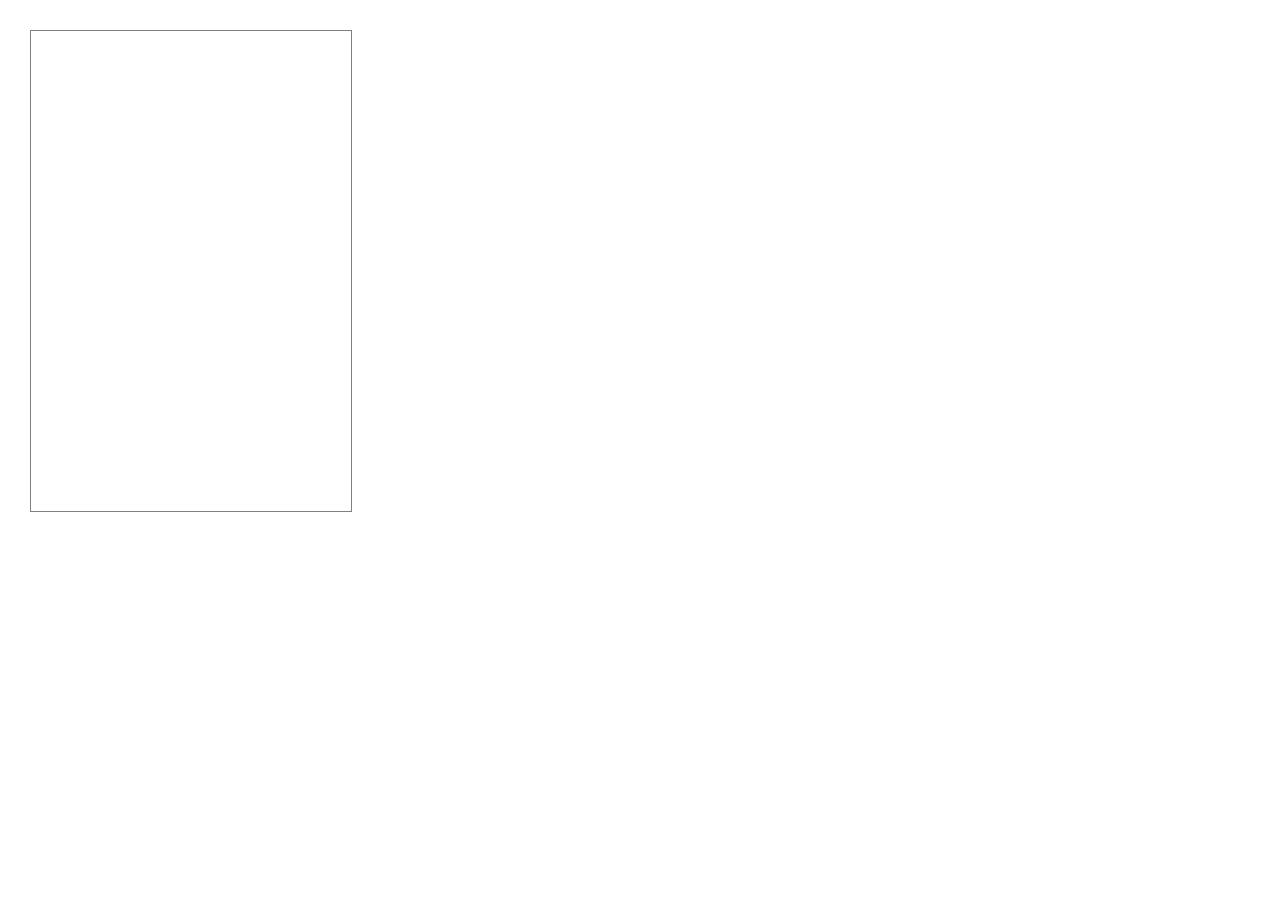
==== react-tutorial/public/search.html @ bd3c5db8 "initial commit" ====
<!DOCTYPE html>
<html>
  <head>
    <meta charset="utf-8">
    <title>React Tutorial</title>
    <!-- Not present in the tutorial. Just for basic styling. -->
    <link rel="stylesheet" href="css/base.css" />
    <script src="https://cdnjs.cloudflare.com/ajax/libs/react/0.14.7/react.js"></script>
    <script src="https://cdnjs.cloudflare.com/ajax/libs/react/0.14.7/react-dom.js"></script>
    <script src="https://cdnjs.cloudflare.com/ajax/libs/babel-core/5.6.15/browser.js"></script>
    <script src="https://cdnjs.cloudflare.com/ajax/libs/jquery/2.1.1/jquery.min.js"></script>
    <script src="https://cdnjs.cloudflare.com/ajax/libs/marked/0.3.2/marked.min.js"></script>
  </head>
  <body>
    <div id="content" style="width: 320px; height: 480px; border: 1px solid gray"></div>

    <script type="text/babel" src="search.js"></script>
    <script type="text/babel">
      ReactDOM.render(<Search/>, document.getElementById('content'))
    </script>
  </body>
</html>
---- react-tutorial/public/css/base.css ----
body {
  background: #fff;
  font-family: "Helvetica Neue", Helvetica, Arial, sans-serif;
  font-size: 15px;
  line-height: 1.7;
  margin: 0;
  padding: 30px;
}

a {
  color: #4183c4;
  text-decoration: none;
}

a:hover {
  text-decoration: underline;
}

code {
  background-color: #f8f8f8;
  border: 1px solid #ddd;
  border-radius: 3px;
  font-family: "Bitstream Vera Sans Mono", Consolas, Courier, monospace;
  font-size: 12px;
  margin: 0 2px;
  padding: 0 5px;
}

h1, h2, h3, h4 {
  font-weight: bold;
  margin: 0 0 15px;
  padding: 0;
}

h1 {
  border-bottom: 1px solid #ddd;
  font-size: 2.5em;
  font-weight: bold;
  margin: 0 0 15px;
  padding: 0;
}

h2 {
  border-bottom: 1px solid #eee;
  font-size: 2em;
}

h3 {
  font-size: 1.5em;
}

h4 {
  font-size: 1.2em;
}

p, ul {
  margin: 15px 0;
}

ul {
  padding-left: 30px;
}
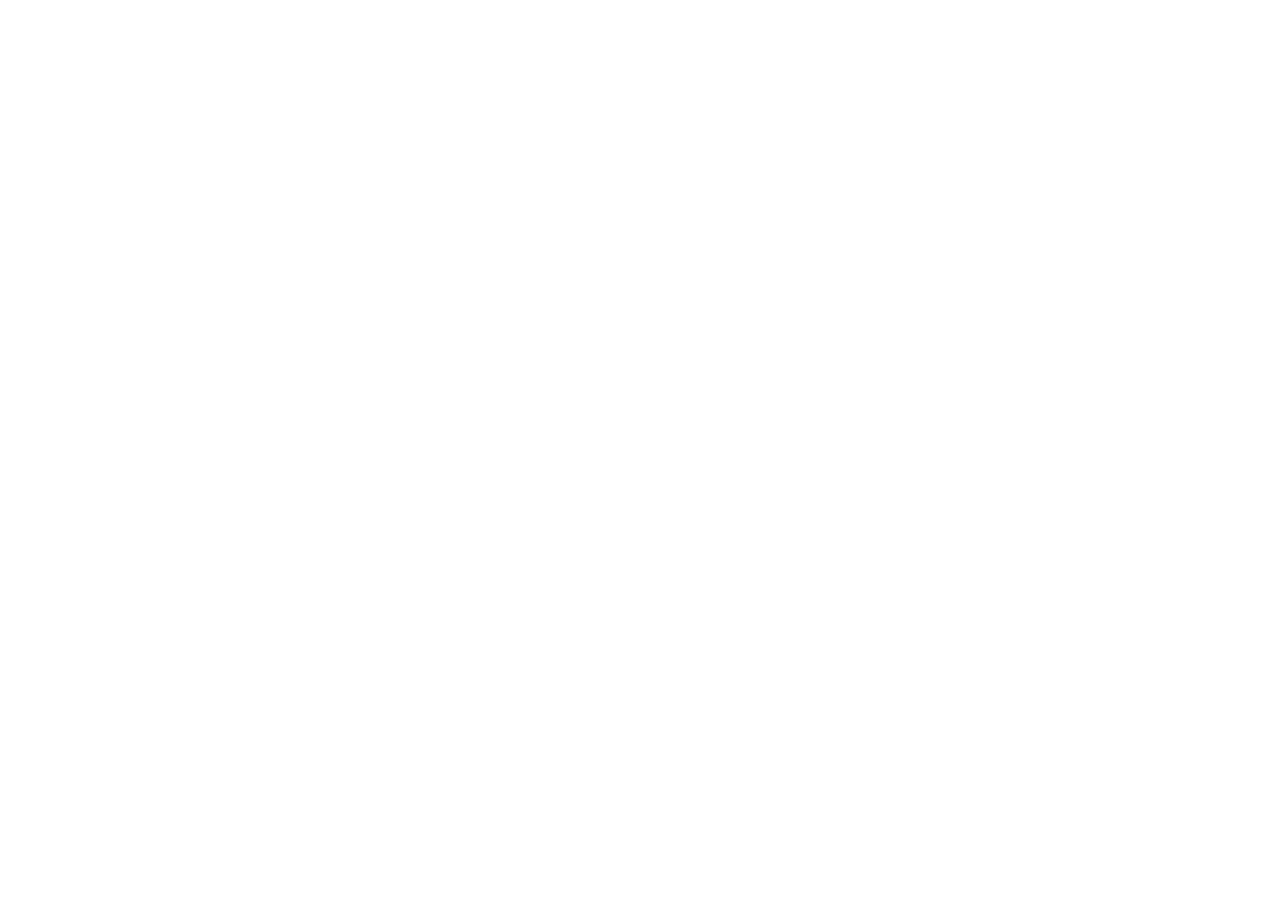
==== commit 78900ccd: "working language selection" ====
--- a/react-tutorial/public/search.html
+++ b/react-tutorial/public/search.html
@@ -2,7 +2,9 @@
 <html>
   <head>
     <meta charset="utf-8">
-    <title>React Tutorial</title>
+    <meta name="viewport" 
+          content="user-scalable=no,width=device-width" />
+    <title>Giid</title>
     <!-- Not present in the tutorial. Just for basic styling. -->
     <link rel="stylesheet" href="css/base.css" />
     <script src="https://cdnjs.cloudflare.com/ajax/libs/react/0.14.7/react.js"></script>
@@ -11,8 +13,8 @@
     <script src="https://cdnjs.cloudflare.com/ajax/libs/jquery/2.1.1/jquery.min.js"></script>
     <script src="https://cdnjs.cloudflare.com/ajax/libs/marked/0.3.2/marked.min.js"></script>
   </head>
-  <body>
-    <div id="content" style="width: 320px; height: 480px; border: 1px solid gray"></div>
+  <body style="padding: 0px; margin: 0px">
+    <div id="content" style="position: absolute; top: 0; bottom: 0; left: 0; right: 0"></div>
 
     <script type="text/babel" src="search.js"></script>
     <script type="text/babel">
